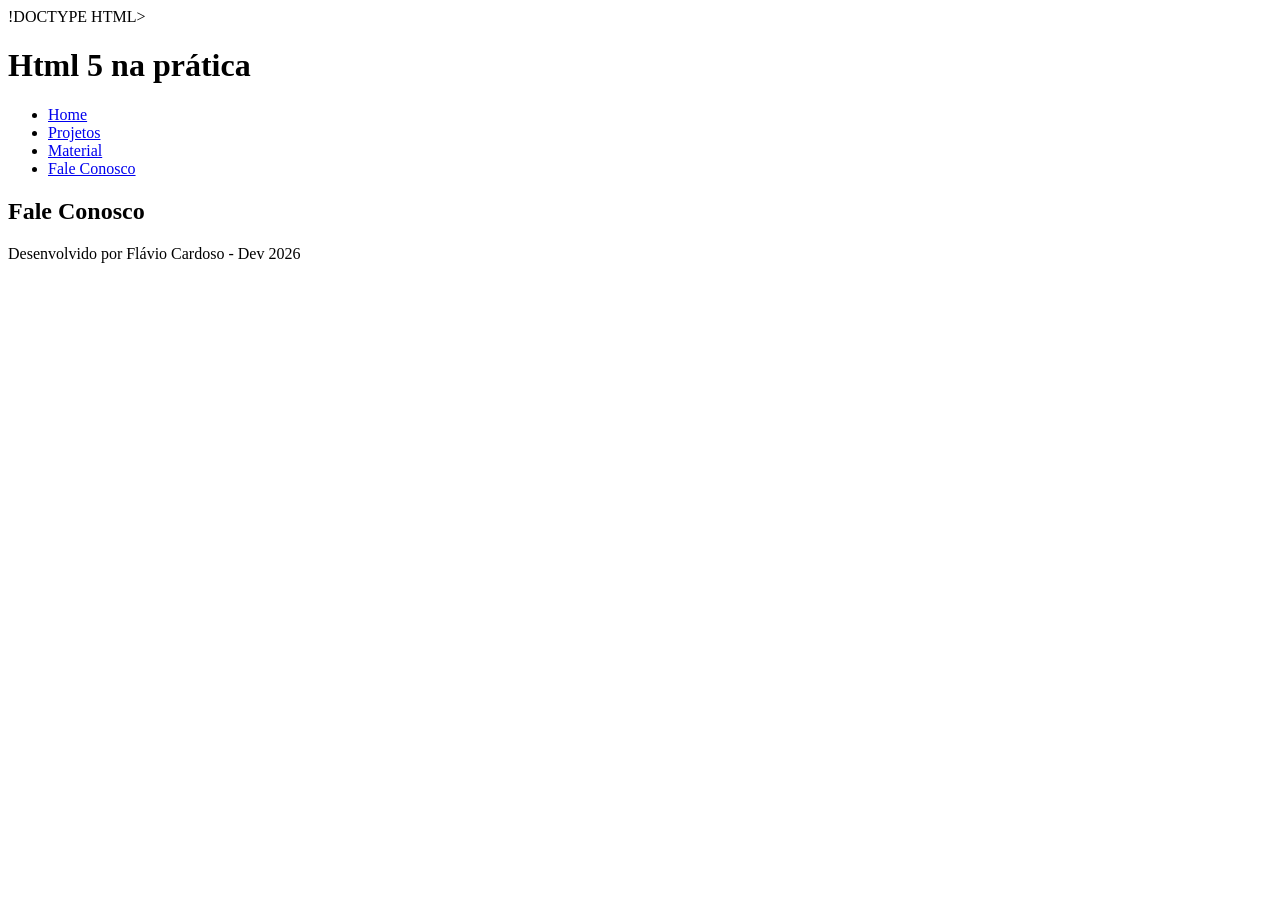
==== contato.html @ f47dbd9b "criada as páginas contato.html, material.html, e projeto.html." ====
!DOCTYPE HTML>
<html lang="pt-BR">
<head>
	<meta charset="UTF-8">
	<title>Flavio Cardoso - Contato</title>
	<meta name="description" content="Curso básico de html 5 para fronted">
	<link rel="icon" href="facicon.ico">
</head>
<body>
	<header>
		<h1>Html 5 na prática</h1>	
	</header>
	<nav>
		<ul>
			<li><a href="index.html">Home</a></li>
			<li><a href="projeto.html">Projetos</a></li>
			<li><a href="material.html">Material</a></li>
			<li><a href="contato.html">Fale Conosco</a></li>
		</ul>
	</nav>
	<section>
		<h2>Fale Conosco</h2>
		
	</section>
	<footer>
		<p>Desenvolvido por Flávio Cardoso - Dev 2026</p>
	</footer>
	
</body>
</html>
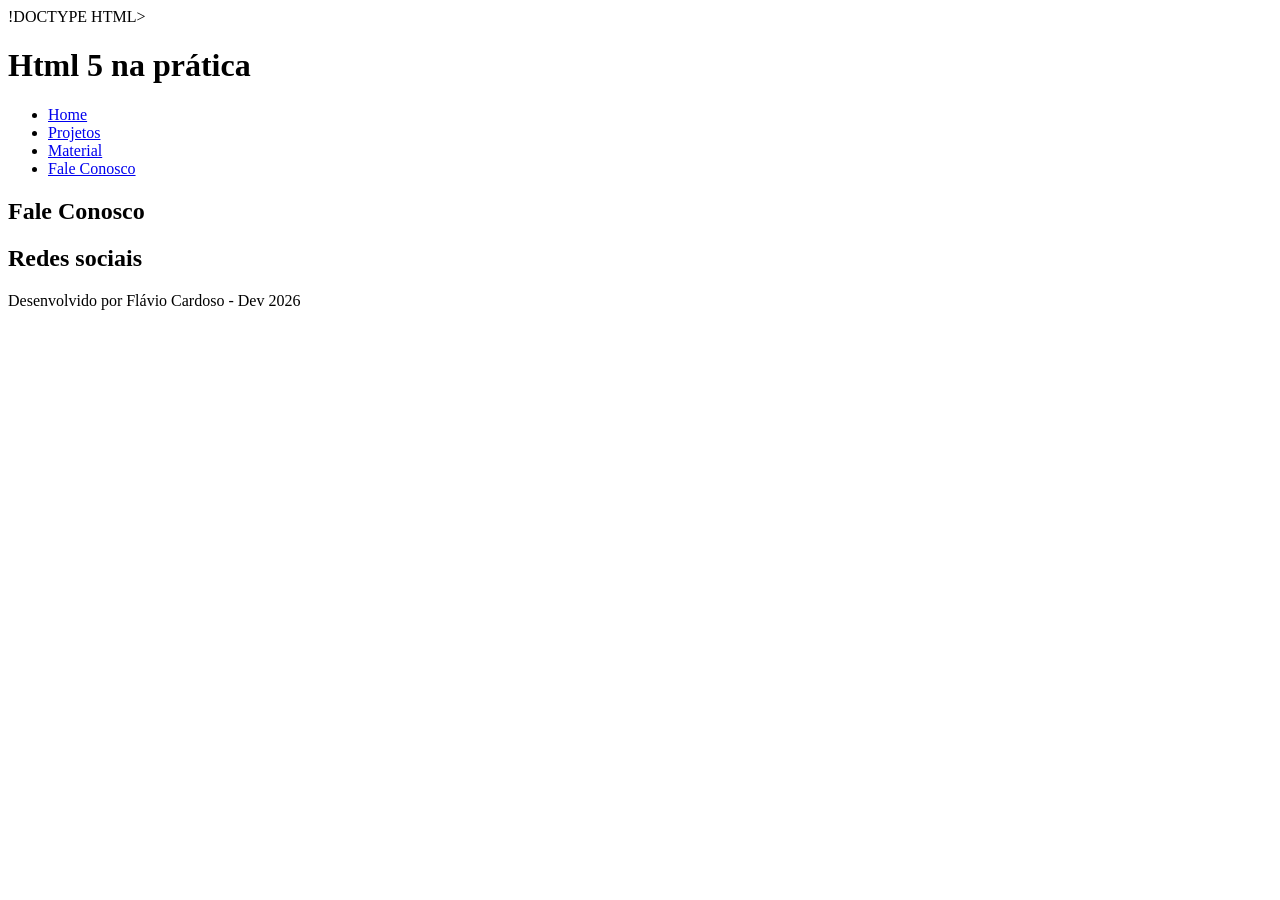
==== commit 163d2642: "Modificado a página de contato.html, criando uma tag de section para as redes sociais." ====
--- a/contato.html
+++ b/contato.html
@@ -22,6 +22,9 @@
 		<h2>Fale Conosco</h2>
 		
 	</section>
+	<section>
+		<h2>Redes sociais</h2>
+	</section>
 	<footer>
 		<p>Desenvolvido por Flávio Cardoso - Dev 2026</p>
 	</footer>
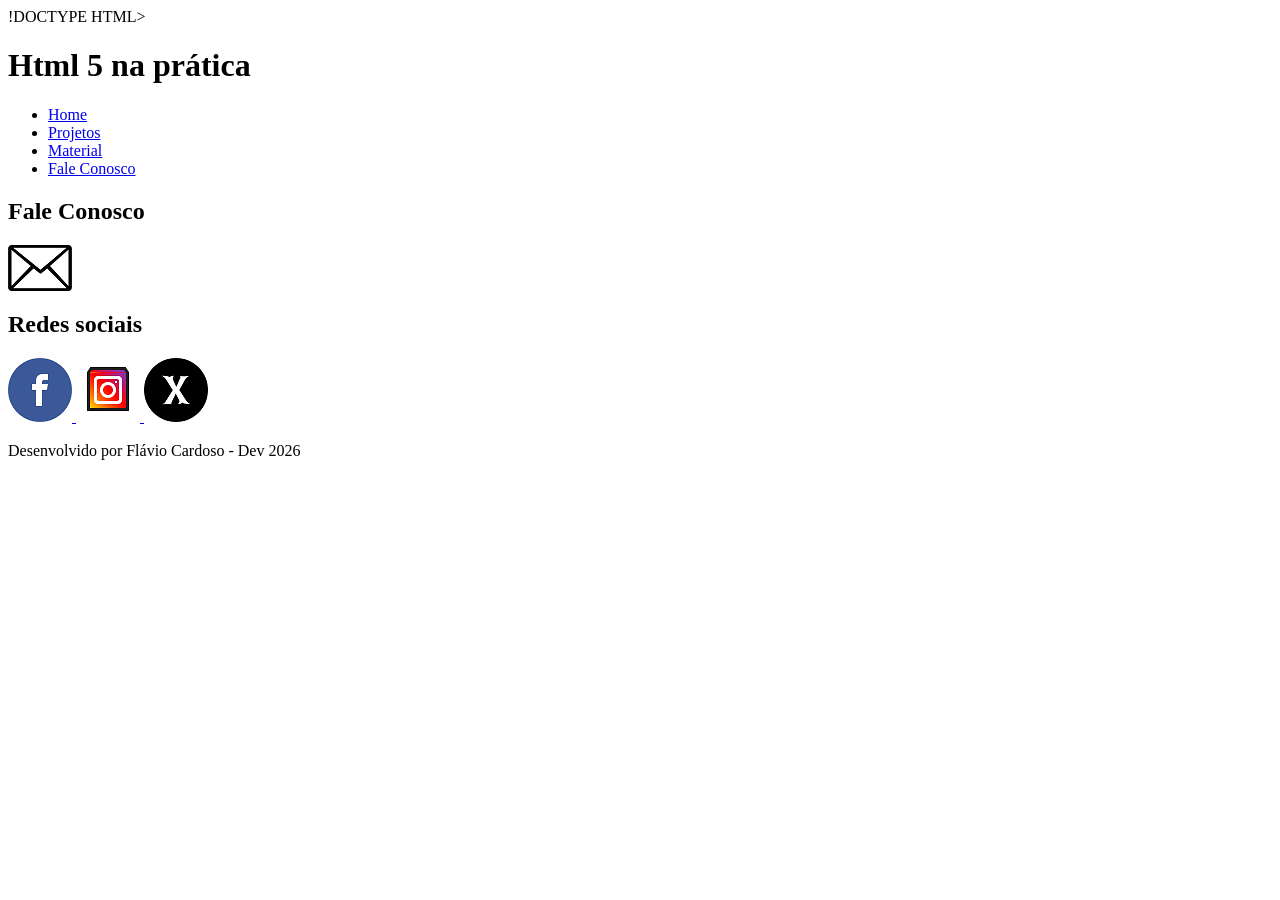
==== commit 11679e28: "Adicionando imagens e links as páginas de contato e material;" ====
--- a/contato.html
+++ b/contato.html
@@ -20,10 +20,25 @@
 	</nav>
 	<section>
 		<h2>Fale Conosco</h2>
+		<a href="mailto:email@email.com">
+			<img src="images/email.png" alt="email" title="email">
+		</a>
+	</section>
+	<section>
+		<h2>Redes sociais</h2>
+		<a href="http://pt-br.facebook.com">
+		<img src="images/facebook.png"  alt="instagram" title="instagram" target="_blank">
+		</a>
+		<a href="http://instagram.com">
+		<img src="images/instagram.png"  alt="instagram" title="instagram" target="_blank" >
+		</a>
+		<a href="http://X.com">
+		<img src="images/letter-x.png"  alt="X" title="X" target="_blank">
+		</a>
 		
 	</section>
 	<section>
-		<h2>Redes sociais</h2>
+		
 	</section>
 	<footer>
 		<p>Desenvolvido por Flávio Cardoso - Dev 2026</p>
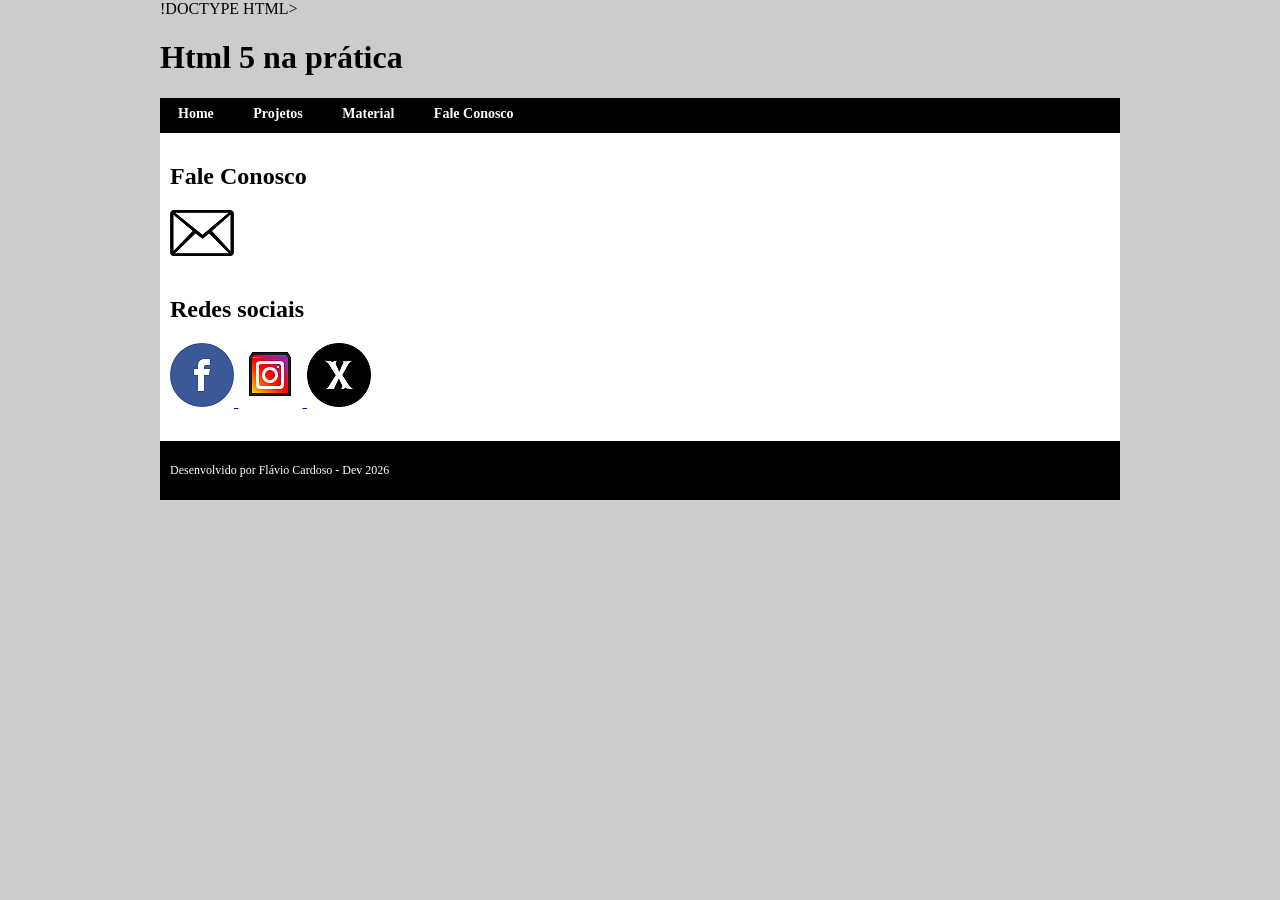
==== commit b9d20f47: "criado o arquivo style.css e estilizado as páginas do site. Fimdo projeto." ====
--- a/contato.html
+++ b/contato.html
@@ -5,6 +5,7 @@
 	<title>Flavio Cardoso - Contato</title>
 	<meta name="description" content="Curso básico de html 5 para fronted">
 	<link rel="icon" href="facicon.ico">
+	<link rel="stylesheet" href="style.css">
 </head>
 <body>
 	<header>
--- a/style.css
+++ b/style.css
@@ -0,0 +1,79 @@
+body
+{
+	background-color:#CCCCCC;
+}
+	h1,h2,h3
+{
+	font-family:Verdana;
+}
+section
+{
+	background-color:#FFFFFF;
+	font-family:Arial;
+	padding:10px;
+}
+footer
+{
+	background-color:#000000;
+	color:#FFFFFF;
+	font-family:Verdana;
+	font-size:12px;
+	padding:10px;
+}
+img, video 
+{
+	max-width:100%;
+}
+nav
+{
+	background-color:#000000;
+	height:35px;
+	font-family:Verdana;	
+	font-weight:bold;
+	font-size:14px;
+}
+nav ul
+{
+	height:auto;
+	padding:8px 0px;
+	margin:0px;
+	
+}
+nav li
+{
+	display:inline;
+	padding:10px;
+	margin:0px;
+}
+nav a
+{ 
+	text-decoration:none;
+	color:#FFFFFF;
+	padding:8px 8px 8px 8px;
+}
+nav a:hover
+{	
+	color:#000000;
+	background-color:#FFFFFF;
+}
+@media all and (min-width:960px)
+{
+	body
+	{
+		width:960px;
+		margin:auto;
+	}
+}
+@media all and (max-width:480px)
+{
+	nav
+	{
+		height:100%;
+	}
+	nav li
+	{
+		display:block;
+		padding:10px;
+		margin:0px;
+	}
+}
